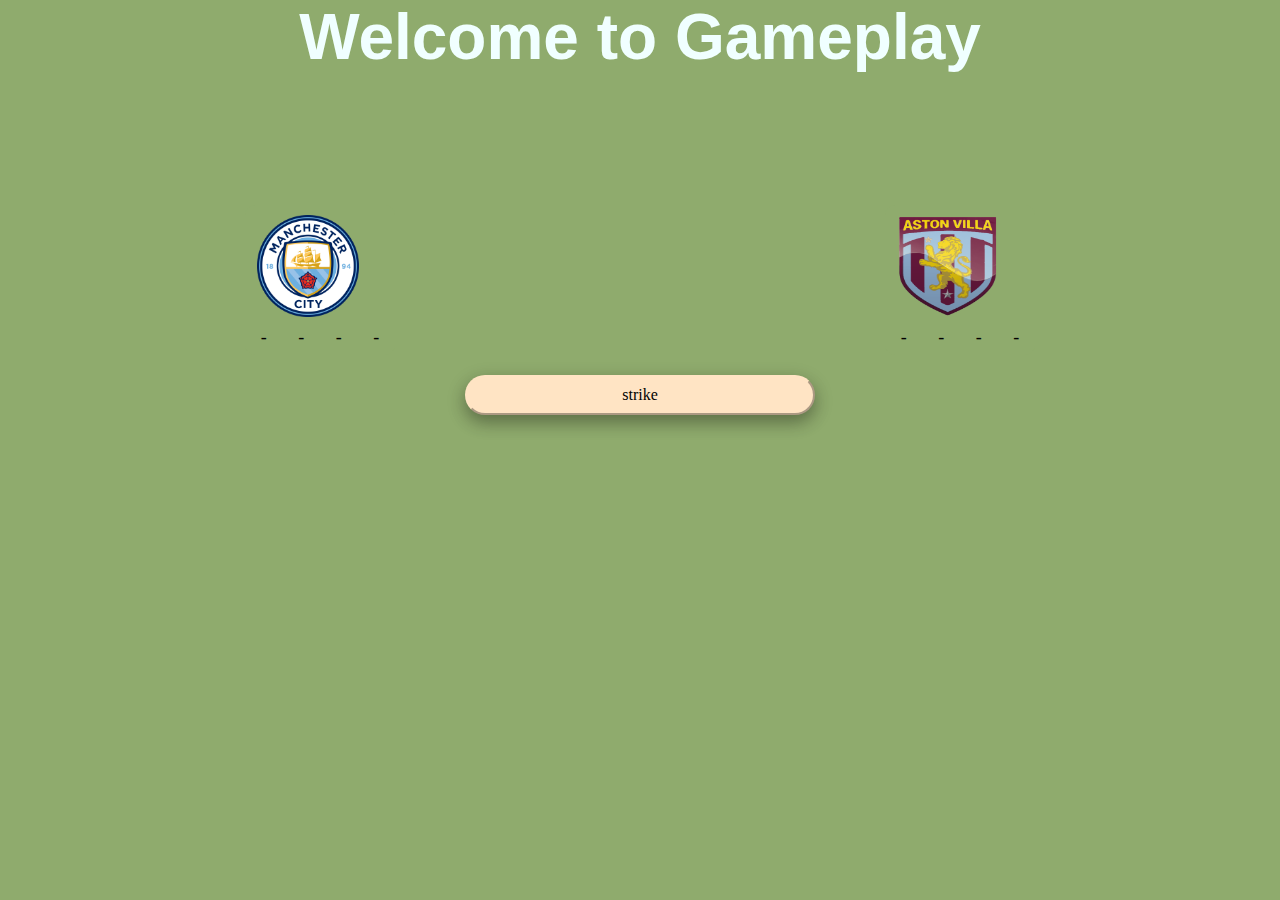
==== GAMEPLAY.html @ a8f73876 "index.html" ====
<!DOCTYPE html>
<html lang="en">
<head>
    <meta charset="UTF-8">
    <meta name="viewport" content="width=device-width, initial-scale=1.0">
    <title>Document</title>
    <link rel="stylesheet" href="gameplay.css">
</head>
<body>

    <h1>Welcome to Gameplay</h1>
    <br><br><br>
    <section id="GAMEPLAY">
        <div>
            <div>
                <article>
                    <div>
                        <img class=" MANCHESTERCITY"src="./assets/MANCHESTERCITY.png" alt="MANCHESTERCITY">
                        <span></span>
                        <div>
                            <span>-</span>
                            <span>-</span>
                            <span>-</span>
                            <span>-</span>
                          
                        </div>
                </article>
                
                <article>
                   <div>
                    <img  class="ASTONVILLA" src="./assets/ASTONVILLA.png" alt="ASTONVILLA">
                    <span></span>
                    <div>
                        <span>-</span>
                        <span>-</span>
                        <span>-</span>
                        <span>-</span>
                        
                    </div>
                </div>
                </article>
               
            </div>
            <div>
                <button class="button" type="submit">strike</button>
            </div>
        </div>
       </section>
</body>
</html>
---- gameplay.css ----
@import url("https://fonts.googleapis.com/css?family=Montserrat&display=swap");*{
    margin:0;
    padding:0;
}

body{
background: #8FAB6D;
font-size: 2em;
font-weight: 500;
color: white;
}
#GAMEPLAY div{
    display:flex;
    flex-wrap: wrap;
    justify-content: space-around;
    /* margin: top left bottom right */
    margin:10px 0;
    width: 100%;
}

#GAMEPLAY div article{
    font-size: large;
    background: #8FAB6D;
    color:black;
    height: 150px;
    width: 150px;
    display: flex;
    flex-direction: column;
    align-items: center;
    justify-content: space-around;
    text-align: center;
    border-radius: 10px;
}



.ASTONVILLA{
    width: 8vw;
    height: 8vw;
}
.MANCHESTERCITY{
    width: 8vw;
    height: 8vw;
}
h1{
    font-family: cursive,sans-serif,'Times New Roman', Times, serif;
    text-align: center;
    color: azure;
}

    
    .button {
        width: 350px;
       height: 40px;
       font-family: cursive,'Times New Roman', Times, serif;
       background-color: bisque;
       border-color: bisque;
       padding: 1px;
       border-radius: 20px;
       font-size: medium;
       box-shadow: 0 8px 16px 0 rgba(0,0,0,0.2), 0 6px 20px 0 rgba(0,0,0,0.19);
       cursor: pointer;
      }
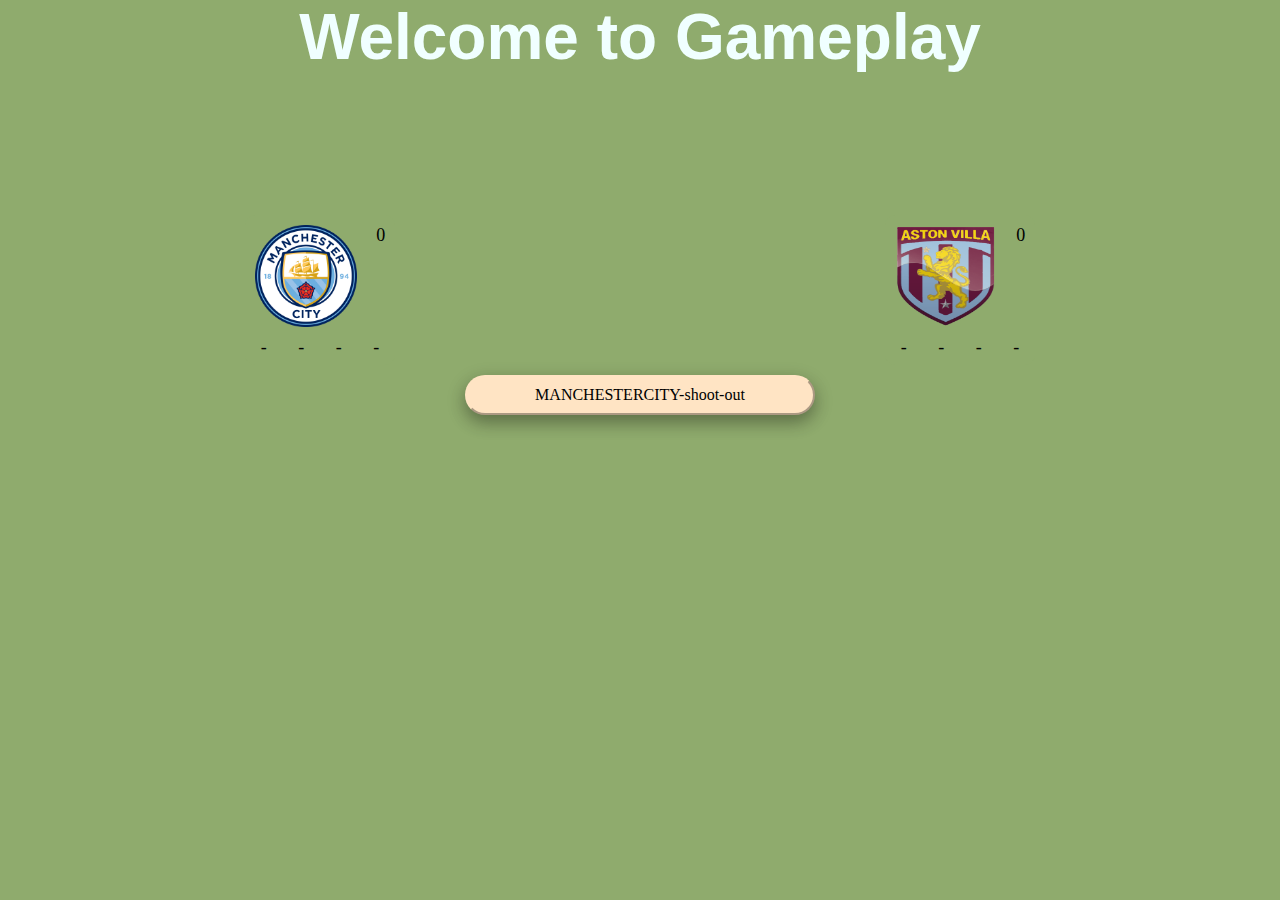
==== commit 8e334f5e: "index.html" ====
--- a/GAMEPLAY.html
+++ b/GAMEPLAY.html
@@ -12,11 +12,13 @@
     <br><br><br>
     <section id="GAMEPLAY">
         <div>
-            <div>
+            
+          <div>
+              <div>
                 <article>
                     <div>
                         <img class=" MANCHESTERCITY"src="./assets/MANCHESTERCITY.png" alt="MANCHESTERCITY">
-                        <span></span>
+                        <span class="team-name" id="team1"></span>
                         <div>
                             <span>-</span>
                             <span>-</span>
@@ -29,7 +31,7 @@
                 <article>
                    <div>
                     <img  class="ASTONVILLA" src="./assets/ASTONVILLA.png" alt="ASTONVILLA">
-                    <span></span>
+                    <span class="team-name" id="team2"></span>
                     <div>
                         <span>-</span>
                         <span>-</span>
@@ -40,11 +42,17 @@
                 </div>
                 </article>
                
+            <div class="row">
+                <button id="shoot-button" onclick="handleShootButttonClick()">shoot</button>
             </div>
-            <div>
-                <button class="button" type="submit">strike</button>
-            </div>
+            <div class="row" id="result" hidden></div>
+              </div>
+          </div>    
+            
+                
+        
         </div>
        </section>
+       <script src="./gameplay.js"></script>
 </body>
 </html>--- a/gameplay.css
+++ b/gameplay.css
@@ -50,7 +50,7 @@
 }
 
     
-    .button {
+    #shoot-button {
         width: 350px;
        height: 40px;
        font-family: cursive,'Times New Roman', Times, serif;
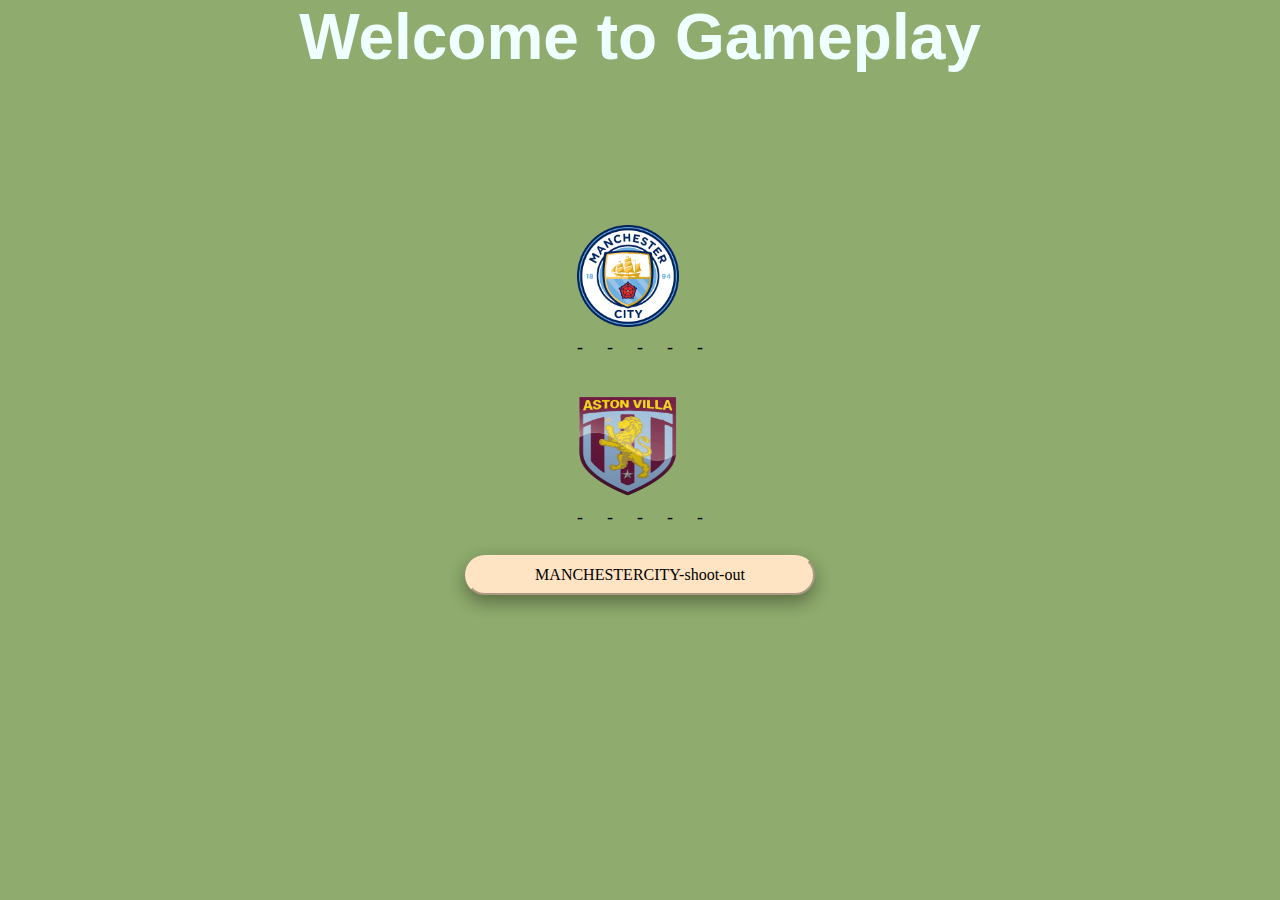
==== commit 785b9a70: "game.js" ====
--- a/GAMEPLAY.html
+++ b/GAMEPLAY.html
@@ -18,29 +18,33 @@
                 <article>
                     <div>
                         <img class=" MANCHESTERCITY"src="./assets/MANCHESTERCITY.png" alt="MANCHESTERCITY">
-                        <span class="team-name" id="team1"></span>
-                        <div>
-                            <span>-</span>
-                            <span>-</span>
-                            <span>-</span>
-                            <span>-</span>
-                          
+                        <span class="name" id="team-1-name"></span>
+                        <div class="row-score"  id="team-1-points">
+                            <span class="col">-</span>
+                            <span class="col">-</span>
+                            <span class="col">-</span>
+                            <span class="col" >-</span>
+                            <span class="col">-</span>
+                        </div> 
                         </div>
                 </article>
-                
+            </div>
+              <div>
                 <article>
-                   <div>
-                    <img  class="ASTONVILLA" src="./assets/ASTONVILLA.png" alt="ASTONVILLA">
-                    <span class="team-name" id="team2"></span>
-                    <div>
-                        <span>-</span>
-                        <span>-</span>
-                        <span>-</span>
-                        <span>-</span>
-                        
-                    </div>
-                </div>
-                </article>
+                    <div class="row-score" id="team-2-points">
+                     <img  class="ASTONVILLA" src="./assets/ASTONVILLA.png" alt="ASTONVILLA">
+                     <span class="name" id="team-2-name"></span>
+                     <div>
+                         <span class="col">-</span>
+                         <span class="col">-</span>
+                         <span class="col">-</span>
+                         <span class="col">-</span>
+                         <span class="col">-</span>
+                         
+                     </div>
+                 </div>
+                 </article>
+              </div>
                
             <div class="row">
                 <button id="shoot-button" onclick="handleShootButttonClick()">shoot</button>
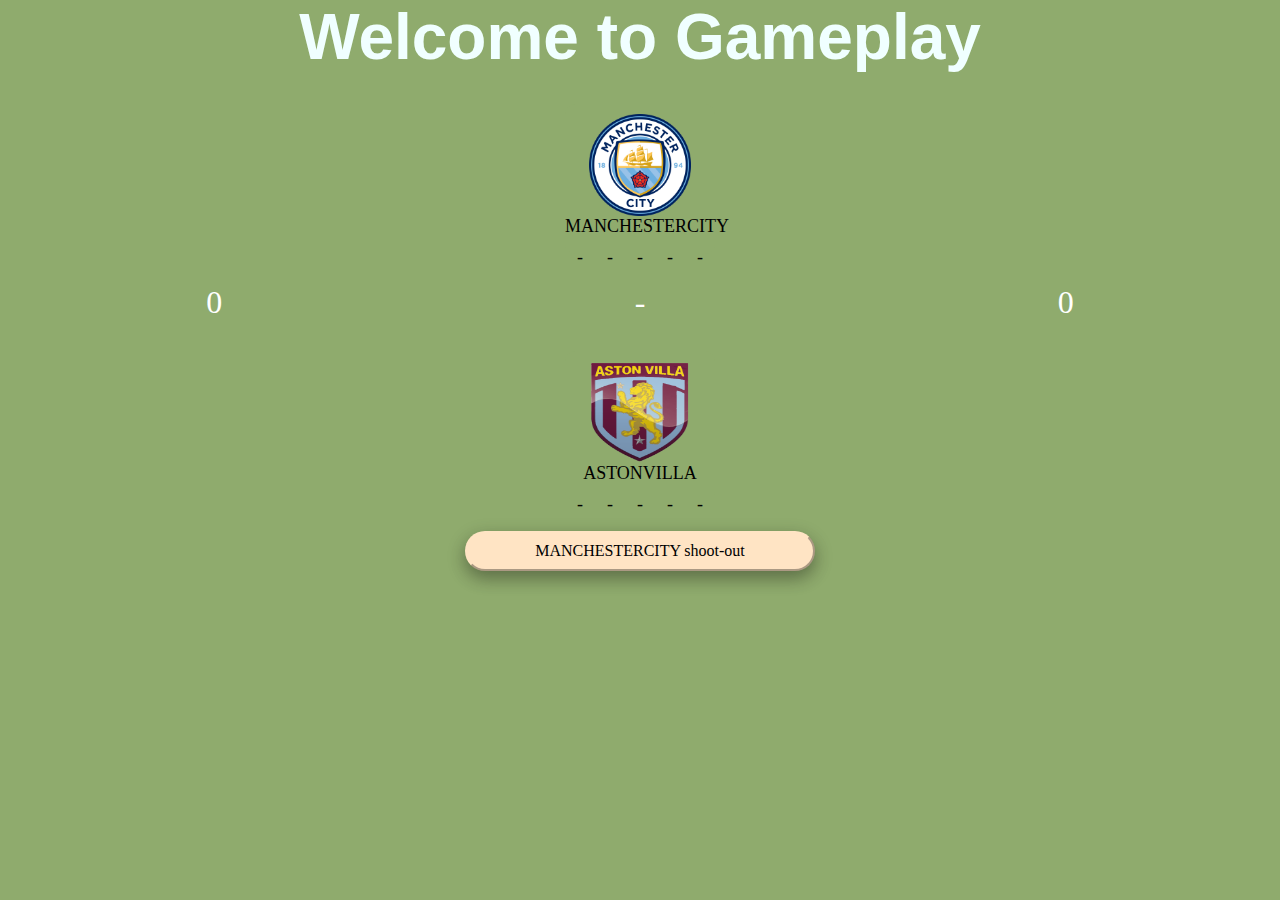
==== commit 4fae2399: "final code" ====
--- a/GAMEPLAY.html
+++ b/GAMEPLAY.html
@@ -9,7 +9,7 @@
 <body>
 
     <h1>Welcome to Gameplay</h1>
-    <br><br><br>
+    
     <section id="GAMEPLAY">
         <div>
             
@@ -26,15 +26,23 @@
                             <span class="col" >-</span>
                             <span class="col">-</span>
                         </div> 
-                        </div>
+                    </div>  
                 </article>
-            </div>
-              <div>
+             </div>
+        
+             <div class="col">
+                            <div class="row score">
+                                <span id="team-1-score"></span>
+                                <span>-</span>
+                                <span id="team-2-score"></span>
+                            </div>
+              </div>
+             <div>
                 <article>
-                    <div class="row-score" id="team-2-points">
+                    <div>
                      <img  class="ASTONVILLA" src="./assets/ASTONVILLA.png" alt="ASTONVILLA">
                      <span class="name" id="team-2-name"></span>
-                     <div>
+                     <div class="row-score"  id="team-2-points">
                          <span class="col">-</span>
                          <span class="col">-</span>
                          <span class="col">-</span>
@@ -42,16 +50,19 @@
                          <span class="col">-</span>
                          
                      </div>
-                 </div>
+                   </div>
                  </article>
               </div>
-               
-            <div class="row">
-                <button id="shoot-button" onclick="handleShootButttonClick()">shoot</button>
-            </div>
-            <div class="row" id="result" hidden></div>
+              
+              <div>
+                <div class="row">
+                  <button id="shoot-button" onclick="handleStrikeButtonClick()"></button>
               </div>
-          </div>    
+              <div class="row" id="result" hidden></div>
+                
+              </div>
+            
+              
             
                 
         
--- a/gameplay.css
+++ b/gameplay.css
@@ -62,4 +62,4 @@
        box-shadow: 0 8px 16px 0 rgba(0,0,0,0.2), 0 6px 20px 0 rgba(0,0,0,0.19);
        cursor: pointer;
       }    
-      +      
